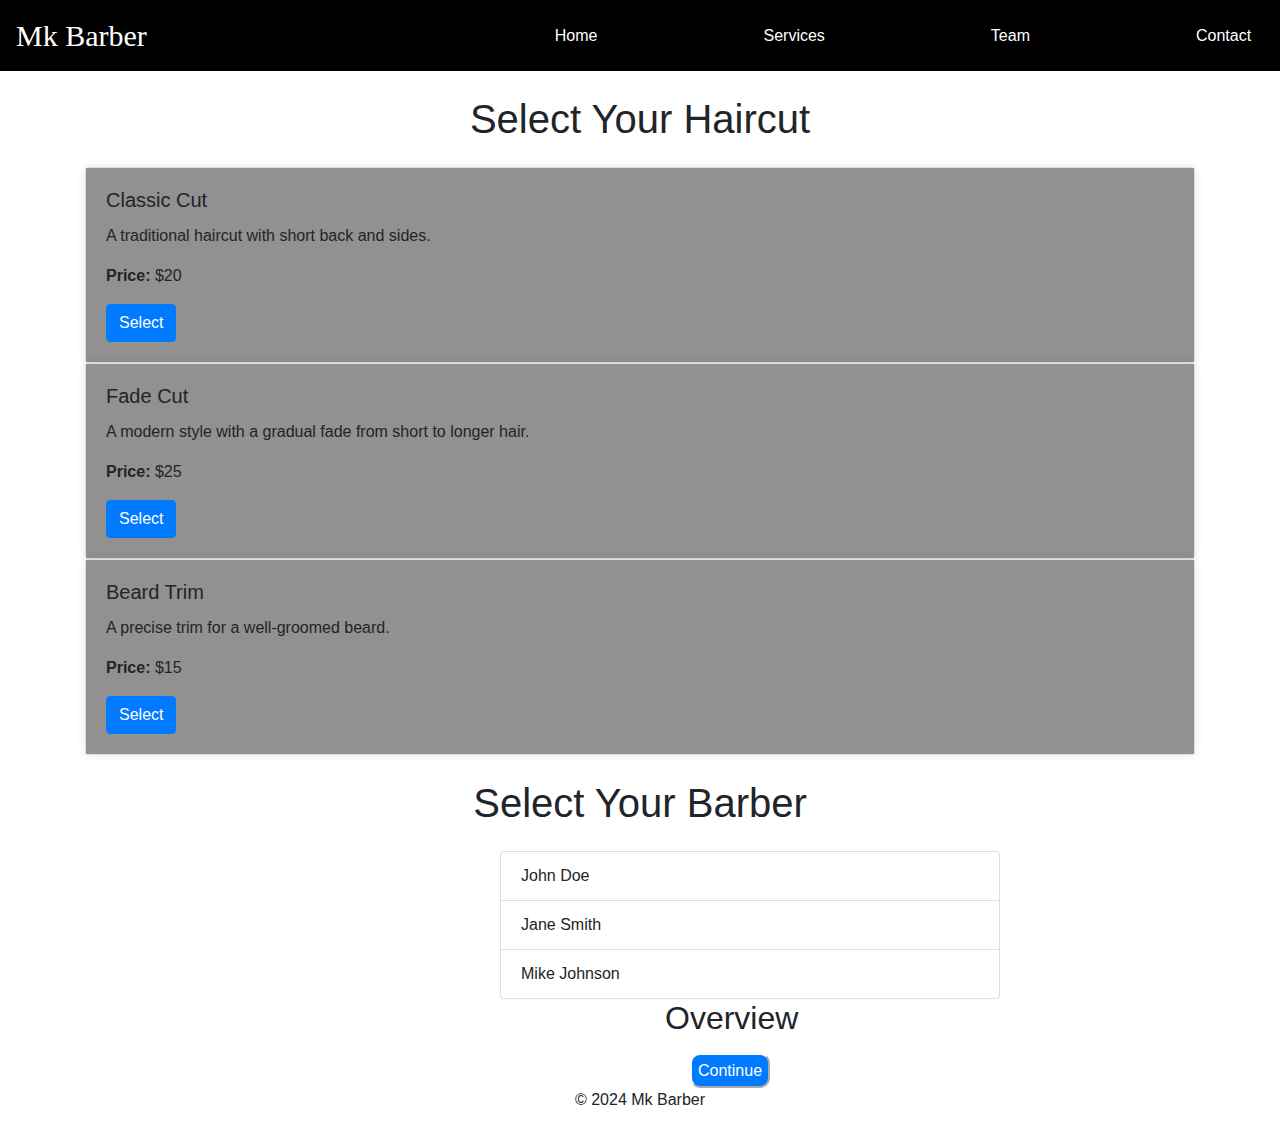
==== docs/html/services.html @ 92131b3a "Add files via upload" ====
<!DOCTYPE html>
<html>
<head>
    <title> Mk Barber</title>
    <link href="https://stackpath.bootstrapcdn.com/bootstrap/4.5.2/css/bootstrap.min.css" rel="stylesheet">
    <link rel="stylesheet" href="../css/style.css">
</head>
<body>
    <nav class="navbar navbar-expand-lg navbar-light bg-light">
        <a class="navbar-brand" href="#">Mk Barber</a>
        <button class="navbar-toggler" type="button" data-toggle="collapse" data-target="#navbarNav" aria-controls="navbarNav" aria-expanded="false" aria-label="Toggle navigation">
            <span class="navbar-toggler-icon"></span>
        </button>
        <div class="collapse navbar-collapse" id="navbarNav">
            <ul class="navbar-nav">
                <li class="nav-item active">
                    <a class="nav-link" href="../index.html">Home <span class="sr-only">(current)</span></a>
                </li>
                <li class="nav-item">
                    <a class="nav-link" href="services.html">Services</a>
                </li>
                <li class="nav-item">
                    <a class="nav-link" href="team.html">Team</a>
                </li>
                <li class="nav-item">
                    <a class="nav-link" href="contact.html">Contact</a>
                </li>
            </ul>
        </div>
    </nav>

    
    
    <div class="container">
        
        <h1 class="my-4">Select Your Haircut</h1>
        <div class="haircut-container">
            <div class="card">
                <div class="card-body">
                    <h5 class="card-title">Classic Cut</h5>
                    <p class="card-text">A traditional haircut with short back and sides.</p>
                    <p class="card-text"><strong>Price:</strong> $20</p>
                    <button class="btn btn-primary haircut-button" data-name="Classic Cut" data-price="$20" data-description="A traditional haircut with short back and sides."id="button3">Select</button>
                </div>
            </div>
            <div class="card">
                <div class="card-body">
                    <h5 class="card-title">Fade Cut</h5>
                    <p class="card-text">A modern style with a gradual fade from short to longer hair.</p>
                    <p class="card-text"><strong>Price:</strong> $25</p>
                    <button class="btn btn-primary haircut-button" data-name="Fade Cut" data-price="$25" data-description="A modern style with a gradual fade from short to longer hair." id="button3">Select</button>
                </div>
            </div>
            <div class="card">
                <div class="card-body">
                    <h5 class="card-title">Beard Trim</h5>
                    <p class="card-text">A precise trim for a well-groomed beard.</p>
                    <p class="card-text"><strong>Price:</strong> $15</p>
                    <button class="btn btn-primary haircut-button" data-name="Beard Trim" data-price="$15" data-description="A precise trim for a well-groomed beard."id="button3">Select</button>
                </div>
            </div>
        </div>
    </div>
    <h1 class="my-4">Select Your Barber</h1>
    <div class="row">
        <div class="col-md-4">
            <ul class="list-group" id="barber-list">
                <li class="list-group-item barber-item" data-name="John Doe" data-experience="5 years" data-specialty="Fade Cuts">John Doe</li>
                <li class="list-group-item barber-item" data-name="Jane Smith" data-experience="8 years" data-specialty="Beard Trims">Jane Smith</li>
                <li class="list-group-item barber-item" data-name="Mike Johnson" data-experience="3 years" data-specialty="Classic Cuts">Mike Johnson</li>
            </ul>
        </div>
       
    </div>
    <div class="col-md-8">
        <div class="overview">
            <h2 id="ovo">Overview</h2>
            <p id="barber-overview"> </p>
            <p id="haircut-overview"> </p>
            
        </div>

    </div>
<button id="book2">Continue</button>

    

    <script src="https://code.jquery.com/jquery-3.5.1.min.js"></script>
    <script>
        $(document).ready(function(){
            // Barber selection
            $('.barber-item').on('click', function(){
                var name = $(this).data('name');
                var experience = $(this).data('experience');
                var specialty = $(this).data('specialty');

                $('#barber-overview').html(`
                    <strong>Barber:</strong> ${name}<br>
                    
                `);

                $('.barber-item').removeClass('active');
                $(this).addClass('active');
            });

            // Haircut selection
            $('.haircut-button').on('click', function(){
                var name = $(this).data('name');
                var price = $(this).data('price');
                var description = $(this).data('description');

                $('#haircut-overview').html(`
                    <strong>Cut:</strong> ${name}<br>
                    <strong>Price:</strong> ${price}<br>
                   
                `);

                $('.haircut-button').removeClass('active');
                $(this).addClass('active');
            });
            var book2Button = document.getElementById("book2");
            
        });
    </script>

    
    </div>
        </div>
    </div>
    
    
    <footer class="text-center">
        <p>&copy; 2024 Mk Barber </p>
    </footer>

    <!-- Bootstrap JavaScript and dependencies -->
    <script src="https://code.jquery.com/jquery-3.5.1.slim.min.js"></script>
    <script src="https://cdn.jsdelivr.net/npm/@popperjs/core@2.5.4/dist/umd/popper.min.js"></script>
    <script src="https://stackpath.bootstrapcdn.com/bootstrap/4.5.2/js/bootstrap.min.js"></script>
    <script src="../JS/script.js"></script>
</body>
</html>
---- docs/css/style.css ----
/* custom.css */

/* Change navbar background color */
index.body{
    background-color: rgb(0, 0, 0)
}
.navbar {
    background-color: rgb(0, 0, 0) !important; /* Use !important to override Bootstrap's styles */
}

/* Change navbar text color */
.navbar-nav .nav-link {
    color: rgb(255, 255, 255) !important;
}

/* Change active link color */
.navbar-nav .nav-item.active .nav-link {
    color: rgb(255, 255, 255) !important;
}
.navbar-brand{
    color: rgb(255, 255, 255) !important;
    font-family: "Pacifico", cursive;
  font-weight: 400;
  font-style: normal;
  margin-right: 400px;
  font-size: 30px;
}
.navbar-nav .nav-item {
    margin-right: 150px;
}
#homeCon{
   display: flex;
    height: 100vh;
    margin-right: 0px;
}
#homeCon h1{
    font-family:'Lucida Sans', 'Lucida Sans Regular', 'Lucida Grande', 'Lucida Sans Unicode', Geneva, Verdana, sans-serif;

    color: rgb(255, 255, 255) !important;
   
    margin-top: 260px;
    font-size: 100Px;
    
    
}
#homeCon h2{
    
    position: absolute;
    margin-top: 100px;
    
    top: 45%;
    left: 47%;
    transform: translate(-50%, -50%);
    color: white;
    font-size: 150Px;
    font-family:"Pacifico", cursive;
    text-align: center;
    padding: 10px;
    border-radius: 5px;
  
}
#homeCon img{
    width: 100%;
    height: 100%;
    object-fit: cover;
    
}
#homeCon button{
    background-color: rgb(124, 124, 124);
    margin-left: 0%;
    width: 200px;
    height: 50px;
    position: absolute;
    margin-top: 100px;
    border-color: black;
    top: 60%;
    left: 10%;

}
#homeCon button:hover{
    background-color: white;
    color: black;
}
.card {
    box-shadow: 0 0 10px rgba(0, 0, 0, 0.1);
}

.mt-5 {
    margin-top: 5rem;
}

.form-check-label {
    font-size: 1.2rem;
}

.btn-primary {
    background-color: #007bff;
    border-color: #007bff;
}

.btn-success {
    background-color: #28a745;
    border-color: #28a745;
}
#add{
    border-radius: 10px;
    width: 50px;
    background-color: rgb(105, 93, 93);
    color: white;
  
}
.card-body{
background-color: rgb(146, 144, 144);
}
 h1{
     text-align: center;
 }
 #ovo{
    
    margin-left: 650px;
}
 #barber-list{
     
     width: 500px;
     margin-left: 500px;
 }
 .row{

 }
 #barber-overview{
    margin-left: 650px;
}
#haircut-overview{
    margin-left: 650px;
}

#book2{
    margin-left: 690px;  
    border-radius: 10px;
    background-color: #007bff;
    color: white;
    height: 35px;
    border-color: white;
}

#loc{
    font-size:  70px;
    font-family: "Pacifico", cursive;
}
#open{
    font-size:  70px;
    font-family: "Pacifico", cursive;
}
#con{
    font-size:  70px;
    font-family: "Pacifico", cursive;
}
#confirm{
    
    border-radius: 10px;
    background-color: #007bff;
    color: white;
}
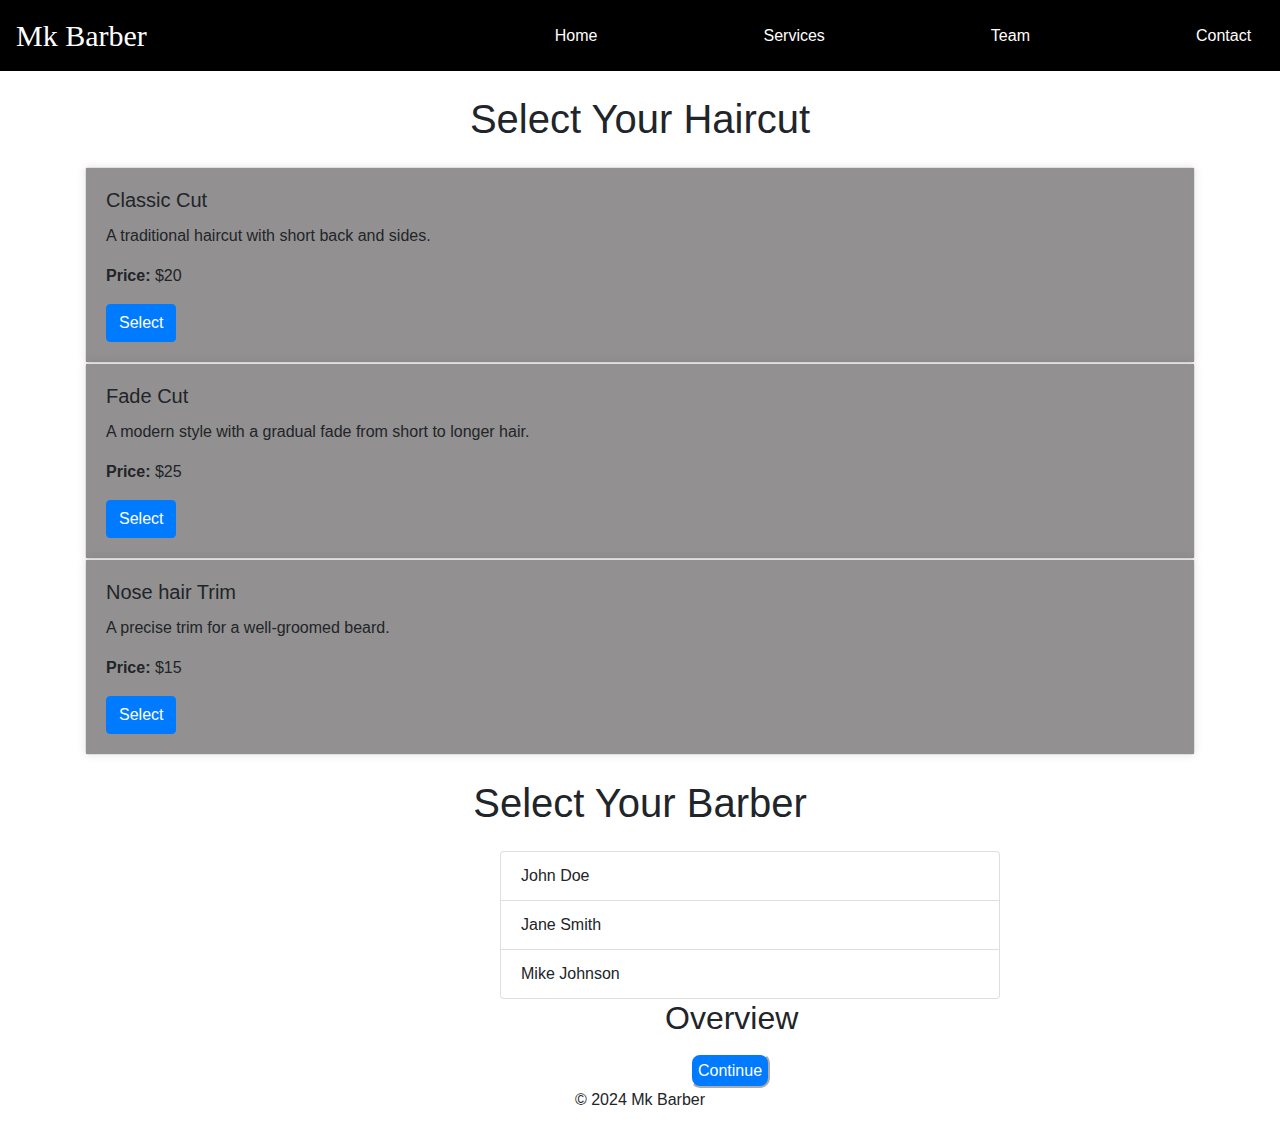
==== commit bced46e9: "Add files via upload" ====
--- a/docs/html/services.html
+++ b/docs/html/services.html
@@ -53,7 +53,7 @@
             </div>
             <div class="card">
                 <div class="card-body">
-                    <h5 class="card-title">Beard Trim</h5>
+                    <h5 class="card-title">Nose hair Trim</h5>
                     <p class="card-text">A precise trim for a well-groomed beard.</p>
                     <p class="card-text"><strong>Price:</strong> $15</p>
                     <button class="btn btn-primary haircut-button" data-name="Beard Trim" data-price="$15" data-description="A precise trim for a well-groomed beard."id="button3">Select</button>
